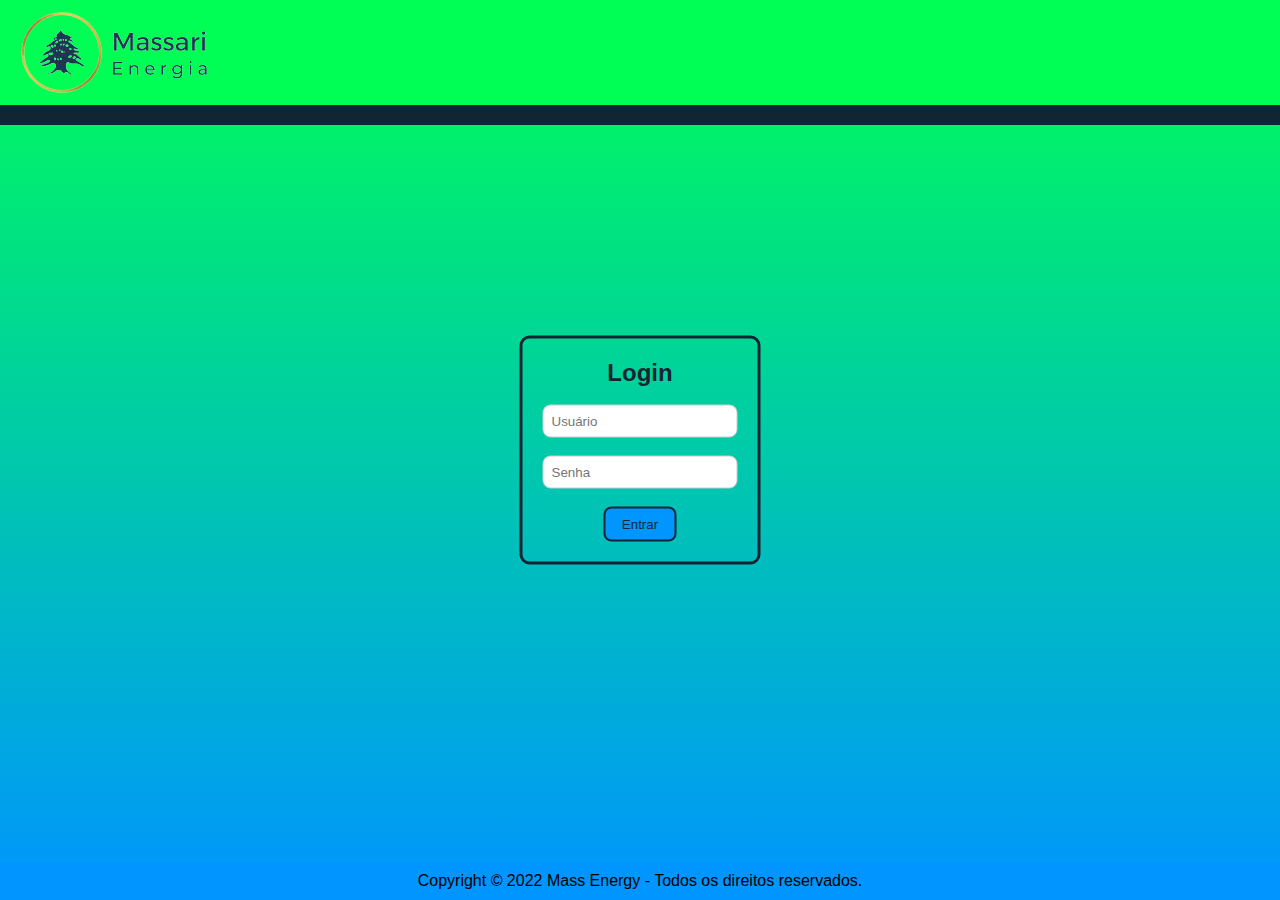
==== index.html @ d73cbb6d "Commit inicial" ====
<!DOCTYPE html>
<html lang="pt-br">
<head>
    <meta charset="UTF-8">
    <meta name="viewport" content="width=device-width, initial-scale=1.0">
    <link rel="stylesheet" href="style.css">
    <link REL = "SHORTCUT ICON" href="icon1.png">
    <script src="script.js"></script>
    <title>Massari Energia | Login</title>

    <style>
        .login-container{

            max-width: 300px;
            margin: 0 auto;
            text-align: center;
            border: 3px solid #112532;
            padding: 20px;
            border-radius: 10px;
            position: absolute;
            top: 50%;
            left: 50%;
            transform: translate(-50%, -50%);
        }
    </style>

</head>
    <body>
    <header>
        <img src="logo1.png" alt="logo" onclick="loginPage()">  
    </header>

    <nav></nav>
    <main>
        <div class="login-container">
            <h2>Login</h2><br>
            <form action="login-form">
                <div class="form-group">
                    <input type="text" id="username" name="username" placeholder="Usuário" required><br><br>

                    <input type="password" name="password" id="password" placeholder="Senha" required><br><br>
                </div>

            </form>
            <button onclick="homePage()">Entrar</button>
        </div>
    </main>
        <footer>Copyright &copy; 2022 Mass Energy - Todos os direitos reservados.</footer>
</body>
</html>
---- style.css ----
* {
    margin: 0;
    padding: 0;
    box-sizing: border-box;
}

html, body {
    height: 100%;
    margin: 0;
    padding: 0;
}

body {
    color: #112532;
    background-image:linear-gradient(#00FF54 , #0095FF);
    font-family: Arial, Helvetica, sans-serif;
    display: flex;
    flex-direction: column;
    text-align: center;
}

header {
    background-color: #00FF54;
    color: #1e3653;
    text-align: center;
    padding: 10px;
    display: flex;
    align-items: center;
}

header img {
    margin-right: 10px;
    margin-left: 10px;
    cursor: pointer;
}

footer {
    background-color: #0095FF;
    color: black;
    padding: 10px;
    flex-shrink: 0;
    text-align: center;
}

nav {
    background-color: #eee;
    padding: 10px;
}

main {
    flex: 1;
    display: flex;
    flex-direction: column;
    justify-content: center;
    align-items: center;
    padding: 20px;
}

select,
input[type="text"],
input[type="password"]{
    width: 100%;
    border-radius: 8px;
    padding: 8px;
    border: 1px solid #ccc;
}

button{
    border-radius: 8px;
    padding: 8px 16px;
    background-color: #0095FF;
    color: #112532;
    border: 2px solid #112532;
    cursor: pointer;
}

nav{
    
    background-color: #112532;
}
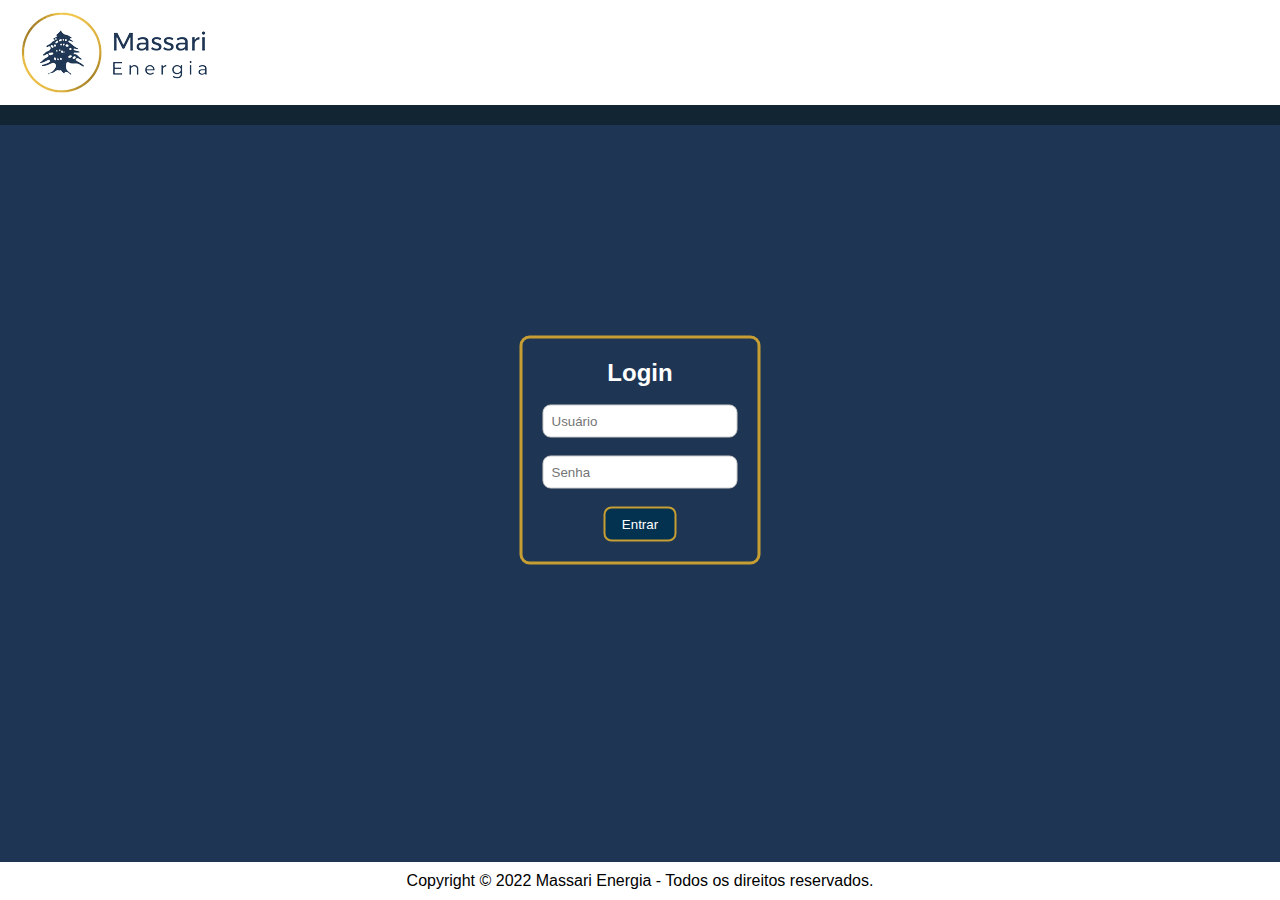
==== commit 23c72e81: "ajustes" ====
--- a/index.html
+++ b/index.html
@@ -14,7 +14,7 @@
             max-width: 300px;
             margin: 0 auto;
             text-align: center;
-            border: 3px solid #112532;
+            border: 3px solid #c69e33;
             padding: 20px;
             border-radius: 10px;
             position: absolute;
@@ -45,6 +45,6 @@
             <button onclick="homePage()">Entrar</button>
         </div>
     </main>
-        <footer>Copyright &copy; 2022 Mass Energy - Todos os direitos reservados.</footer>
+        <footer>Copyright &copy; 2022 Massari Energia - Todos os direitos reservados.</footer>
 </body>
 </html>--- a/style.css
+++ b/style.css
@@ -11,8 +11,8 @@
 }
 
 body {
-    color: #112532;
-    background-image:linear-gradient(#00FF54 , #0095FF);
+    color: white;
+    background-color: #1e3653;
     font-family: Arial, Helvetica, sans-serif;
     display: flex;
     flex-direction: column;
@@ -20,7 +20,7 @@
 }
 
 header {
-    background-color: #00FF54;
+    background-color: white;
     color: #1e3653;
     text-align: center;
     padding: 10px;
@@ -35,7 +35,7 @@
 }
 
 footer {
-    background-color: #0095FF;
+    background-color: white;
     color: black;
     padding: 10px;
     flex-shrink: 0;
@@ -68,9 +68,9 @@
 button{
     border-radius: 8px;
     padding: 8px 16px;
-    background-color: #0095FF;
-    color: #112532;
-    border: 2px solid #112532;
+    background-color: #033250;
+    color: white;
+    border: 2px solid #c69e33;
     cursor: pointer;
 }
 
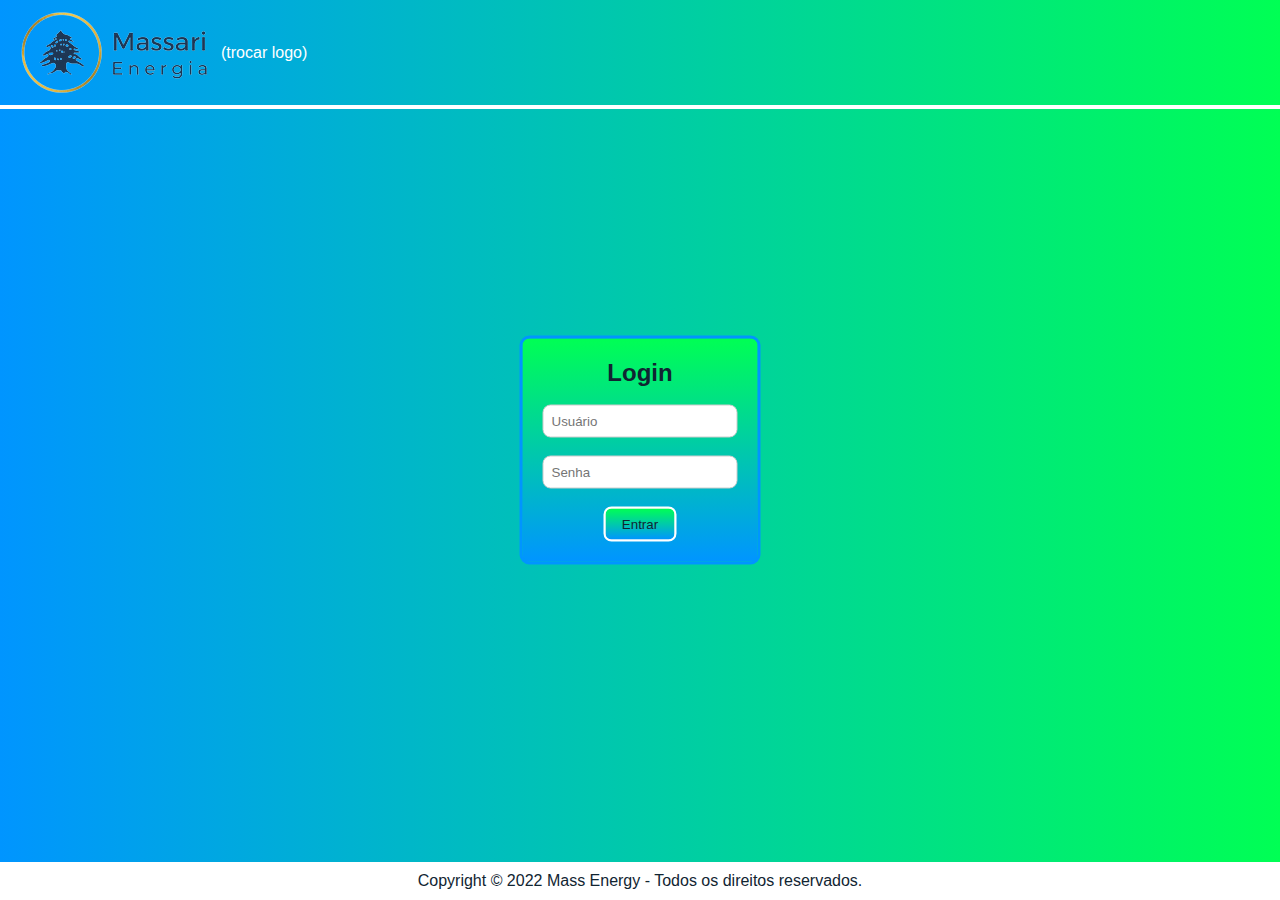
==== commit 33099d51: "alterações" ====
--- a/index.html
+++ b/index.html
@@ -5,16 +5,18 @@
     <meta name="viewport" content="width=device-width, initial-scale=1.0">
     <link rel="stylesheet" href="style.css">
     <link REL = "SHORTCUT ICON" href="icon1.png">
+    <link href='https://fonts.googleapis.com/css?family=Roboto' rel='stylesheet'>
+    <link href="https://fonts.cdnfonts.com/css/avenir" rel="stylesheet">
     <script src="script.js"></script>
-    <title>Massari Energia | Login</title>
+    <title>Mass Energy | Login</title>
 
     <style>
         .login-container{
-
+            background-image: linear-gradient(#00FF54 , #0095FF);
             max-width: 300px;
             margin: 0 auto;
             text-align: center;
-            border: 3px solid #c69e33;
+            border: 3px solid #0095FF;
             padding: 20px;
             border-radius: 10px;
             position: absolute;
@@ -27,7 +29,7 @@
 </head>
     <body>
     <header>
-        <img src="logo1.png" alt="logo" onclick="loginPage()">  
+        <img src="logo1.png" alt="logo" onclick="loginPage()">(trocar logo)  
     </header>
 
     <nav></nav>
@@ -45,6 +47,6 @@
             <button onclick="homePage()">Entrar</button>
         </div>
     </main>
-        <footer>Copyright &copy; 2022 Massari Energia - Todos os direitos reservados.</footer>
+        <footer>Copyright &copy; 2022 Mass Energy - Todos os direitos reservados.</footer>
 </body>
 </html>--- a/style.css
+++ b/style.css
@@ -8,20 +8,24 @@
     height: 100%;
     margin: 0;
     padding: 0;
+    font-family: 'Arial', 'Helvetica', 'sans-serif';
 }
 
 body {
-    color: white;
-    background-color: #1e3653;
-    font-family: Arial, Helvetica, sans-serif;
+    color: #112532;
+    background-image: linear-gradient(to  left , #00FF54 , #0095FF);
     display: flex;
     flex-direction: column;
     text-align: center;
 }
 
+header{
+    
+    background-image: linear-gradient(to left, #00FF54 , #0095FF);
+}
+
 header {
-    background-color: white;
-    color: #1e3653;
+    color: white;
     text-align: center;
     padding: 10px;
     display: flex;
@@ -35,16 +39,15 @@
 }
 
 footer {
-    background-color: white;
-    color: black;
+    background-color: white ;
     padding: 10px;
     flex-shrink: 0;
     text-align: center;
 }
 
 nav {
-    background-color: #eee;
-    padding: 10px;
+    background-color: white;
+    padding: 2px;
 }
 
 main {
@@ -68,13 +71,9 @@
 button{
     border-radius: 8px;
     padding: 8px 16px;
-    background-color: #033250;
-    color: white;
-    border: 2px solid #c69e33;
+    background-image: linear-gradient(#00FF54,#0095FF
+    );
+    color: #112532;
+    border: 2px solid white;
     cursor: pointer;
-}
-
-nav{
-    
-    background-color: #112532;
 }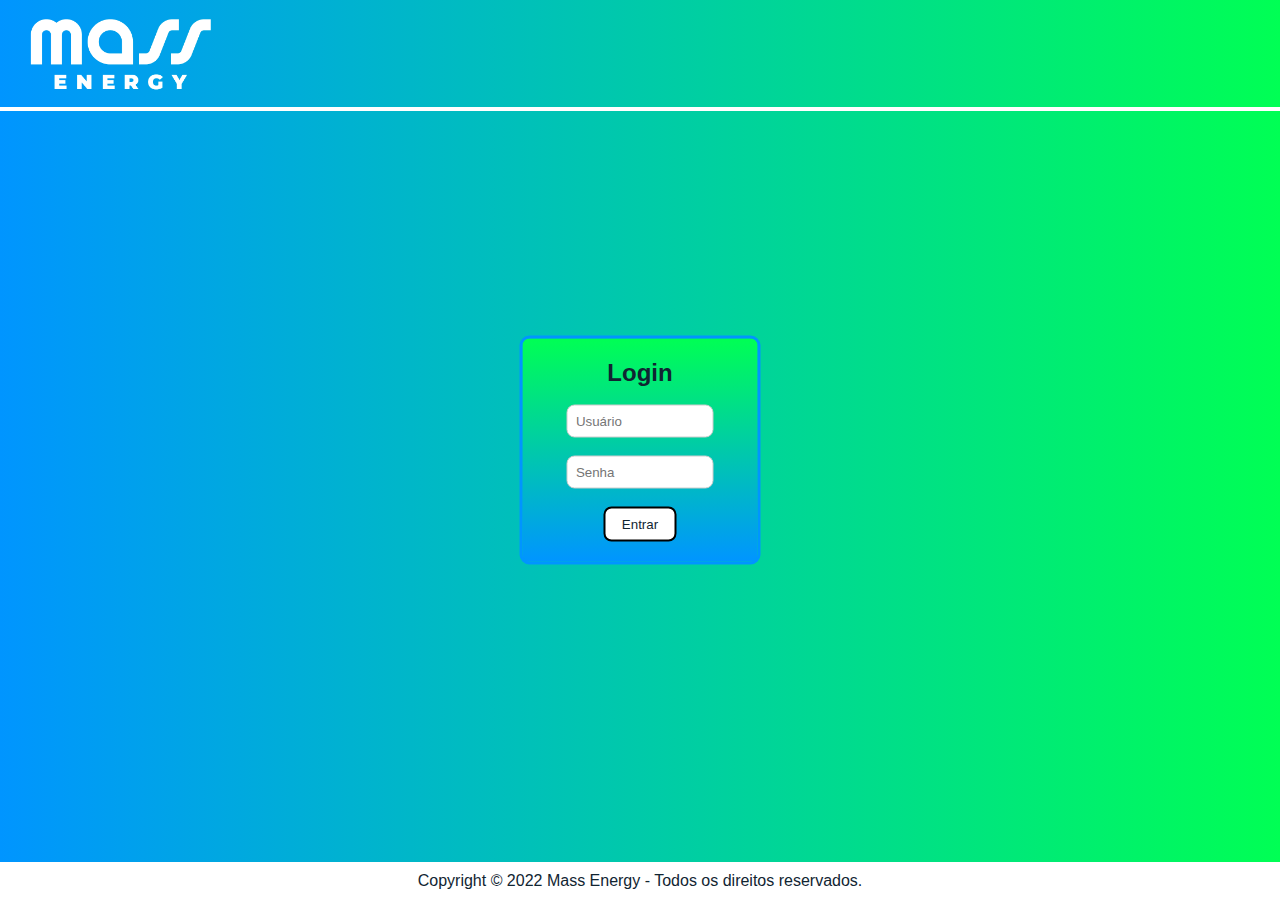
==== commit e9b6162c: "Alterações" ====
--- a/index.html
+++ b/index.html
@@ -29,7 +29,7 @@
 </head>
     <body>
     <header>
-        <img src="logo1.png" alt="logo" onclick="loginPage()">(trocar logo)  
+        <img src="mass_energy_logo_white.png" alt="logo" onclick="homePage()" width="200"/>
     </header>
 
     <nav></nav>
--- a/style.css
+++ b/style.css
@@ -62,7 +62,7 @@
 select,
 input[type="text"],
 input[type="password"]{
-    width: 100%;
+    width: 75%;
     border-radius: 8px;
     padding: 8px;
     border: 1px solid #ccc;
@@ -71,9 +71,8 @@
 button{
     border-radius: 8px;
     padding: 8px 16px;
-    background-image: linear-gradient(#00FF54,#0095FF
-    );
+    background-color: white;
     color: #112532;
-    border: 2px solid white;
+    border: 2px solid black;
     cursor: pointer;
 }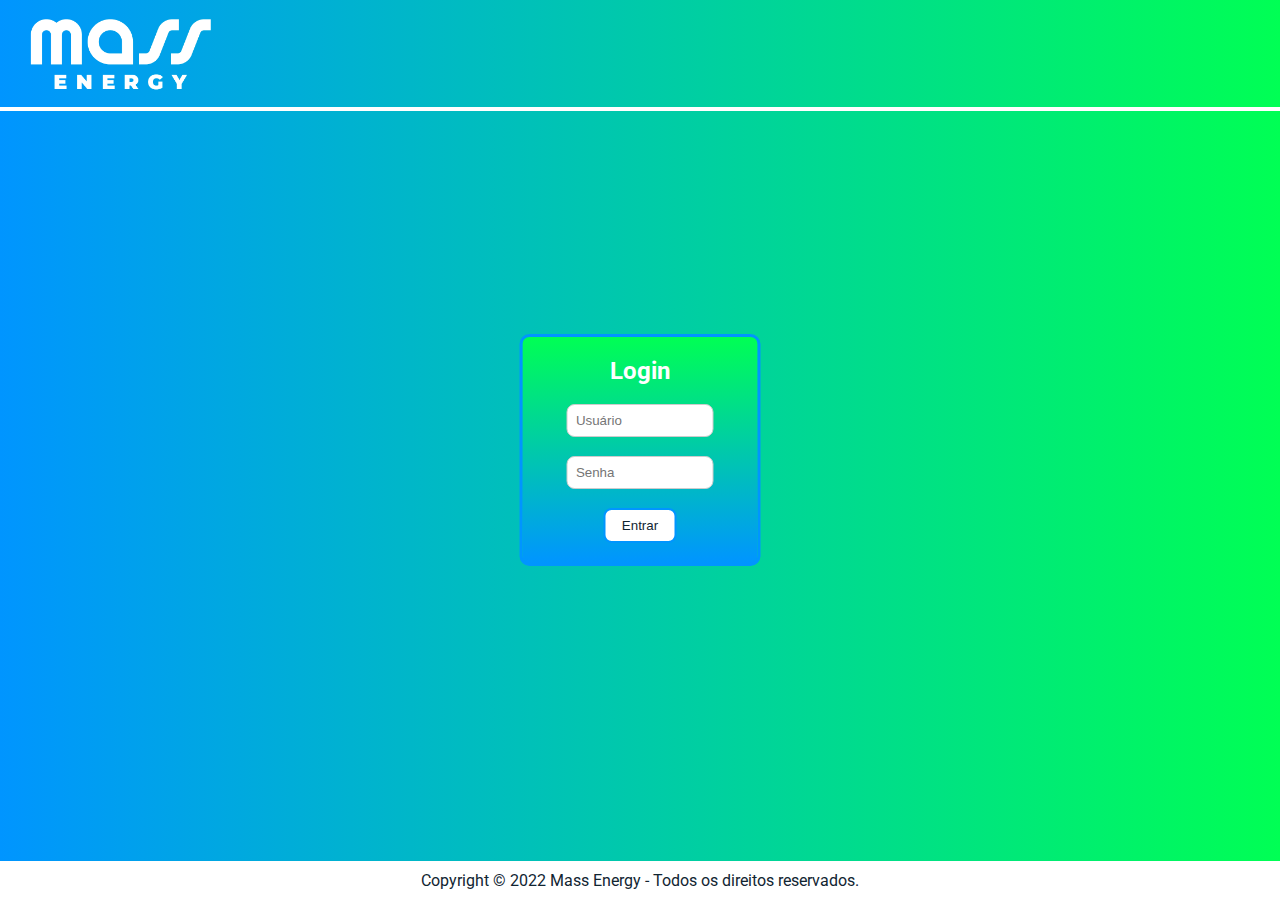
==== commit 4956d388: "Ajustes" ====
--- a/index.html
+++ b/index.html
@@ -1,52 +1,74 @@
 <!DOCTYPE html>
 <html lang="pt-br">
-<head>
-    <meta charset="UTF-8">
-    <meta name="viewport" content="width=device-width, initial-scale=1.0">
-    <link rel="stylesheet" href="style.css">
-    <link REL = "SHORTCUT ICON" href="icon1.png">
-    <link href='https://fonts.googleapis.com/css?family=Roboto' rel='stylesheet'>
-    <link href="https://fonts.cdnfonts.com/css/avenir" rel="stylesheet">
+  <head>
+    <meta charset="UTF-8" />
+    <meta name="viewport" content="width=device-width, initial-scale=1.0" />
+    <link rel="stylesheet" href="style.css" />
+    <link rel="SHORTCUT ICON" href="icon1.png" />
+    <link
+      href="https://fonts.googleapis.com/css?family=Roboto"
+      rel="stylesheet"
+    />
+    <link href="https://fonts.cdnfonts.com/css/avenir" rel="stylesheet" />
     <script src="script.js"></script>
     <title>Mass Energy | Login</title>
 
     <style>
-        .login-container{
-            background-image: linear-gradient(#00FF54 , #0095FF);
-            max-width: 300px;
-            margin: 0 auto;
-            text-align: center;
-            border: 3px solid #0095FF;
-            padding: 20px;
-            border-radius: 10px;
-            position: absolute;
-            top: 50%;
-            left: 50%;
-            transform: translate(-50%, -50%);
-        }
+      .login-container {
+        background-image: linear-gradient(#00ff54, #0095ff);
+        color: white;
+        max-width: 300px;
+        margin: 0 auto;
+        text-align: center;
+        border: 3px solid #0095ff;
+        padding: 20px;
+        border-radius: 10px;
+        position: absolute;
+        top: 50%;
+        left: 50%;
+        transform: translate(-50%, -50%);
+      }
     </style>
-
-</head>
-    <body>
+  </head>
+  <body>
     <header>
-        <img src="mass_energy_logo_white.png" alt="logo" onclick="homePage()" width="200"/>
+      <img
+        src="mass_energy_logo_white.png"
+        alt="logo"
+        onclick="loginPage()"
+        width="200"
+      />
     </header>
 
     <nav></nav>
     <main>
-        <div class="login-container">
-            <h2>Login</h2><br>
-            <form action="login-form">
-                <div class="form-group">
-                    <input type="text" id="username" name="username" placeholder="Usuário" required><br><br>
+      <div class="login-container">
+        <h2>Login</h2>
+        <br />
+        <form action="login-form">
+          <div class="form-group">
+            <input
+              type="text"
+              id="username"
+              name="username"
+              placeholder="Usuário"
+              required
+            /><br /><br />
 
-                    <input type="password" name="password" id="password" placeholder="Senha" required><br><br>
-                </div>
-
-            </form>
-            <button onclick="homePage()">Entrar</button>
-        </div>
+            <input
+              type="password"
+              name="password"
+              id="password"
+              placeholder="Senha"
+              required
+            /><br /><br />
+          </div>
+        </form>
+        <button onclick="homePage()">Entrar</button>
+      </div>
     </main>
-        <footer>Copyright &copy; 2022 Mass Energy - Todos os direitos reservados.</footer>
-</body>
-</html>+    <footer>
+      Copyright &copy; 2022 Mass Energy - Todos os direitos reservados.
+    </footer>
+  </body>
+</html>
--- a/style.css
+++ b/style.css
@@ -1,78 +1,78 @@
 * {
-    margin: 0;
-    padding: 0;
-    box-sizing: border-box;
+  margin: 0;
+  padding: 0;
+  box-sizing: border-box;
 }
 
-html, body {
-    height: 100%;
-    margin: 0;
-    padding: 0;
-    font-family: 'Arial', 'Helvetica', 'sans-serif';
+html,
+body {
+  height: 100%;
+  margin: 0;
+  padding: 0;
+  font-family: "Avenir", "Roboto", "sans-serif";
 }
 
 body {
-    color: #112532;
-    background-image: linear-gradient(to  left , #00FF54 , #0095FF);
-    display: flex;
-    flex-direction: column;
-    text-align: center;
-}
-
-header{
-    
-    background-image: linear-gradient(to left, #00FF54 , #0095FF);
+  color: #112532;
+  background-image: linear-gradient(to left, #00ff54, #0095ff);
+  display: flex;
+  flex-direction: column;
+  text-align: center;
 }
 
 header {
-    color: white;
-    text-align: center;
-    padding: 10px;
-    display: flex;
-    align-items: center;
+  background-image: linear-gradient(to left, #00ff54, #0095ff);
+}
+
+header {
+  color: white;
+  text-align: center;
+  padding: 10px;
+  display: flex;
+  align-items: center;
 }
 
 header img {
-    margin-right: 10px;
-    margin-left: 10px;
-    cursor: pointer;
+  margin-right: 10px;
+  margin-left: 10px;
+  cursor: pointer;
 }
 
 footer {
-    background-color: white ;
-    padding: 10px;
-    flex-shrink: 0;
-    text-align: center;
+  background-color: white;
+  padding: 10px;
+  flex-shrink: 0;
+  text-align: center;
 }
 
 nav {
-    background-color: white;
-    padding: 2px;
+  background-color: white;
+  padding: 2px;
 }
 
 main {
-    flex: 1;
-    display: flex;
-    flex-direction: column;
-    justify-content: center;
-    align-items: center;
-    padding: 20px;
+  flex: 1;
+  display: flex;
+  flex-direction: column;
+  justify-content: center;
+  align-items: center;
+  padding: 20px;
 }
 
 select,
 input[type="text"],
-input[type="password"]{
-    width: 75%;
-    border-radius: 8px;
-    padding: 8px;
-    border: 1px solid #ccc;
+input[type="password"] {
+  width: 75%;
+  border-radius: 8px;
+  padding: 8px;
+  border: 1px solid #ccc;
 }
 
-button{
-    border-radius: 8px;
-    padding: 8px 16px;
-    background-color: white;
-    color: #112532;
-    border: 2px solid black;
-    cursor: pointer;
-}+button {
+  border-radius: 8px;
+  padding: 8px 16px;
+  background-color: white;
+  color: #112532;
+  border: 2px solid #0095ff;
+  cursor: pointer;
+}
